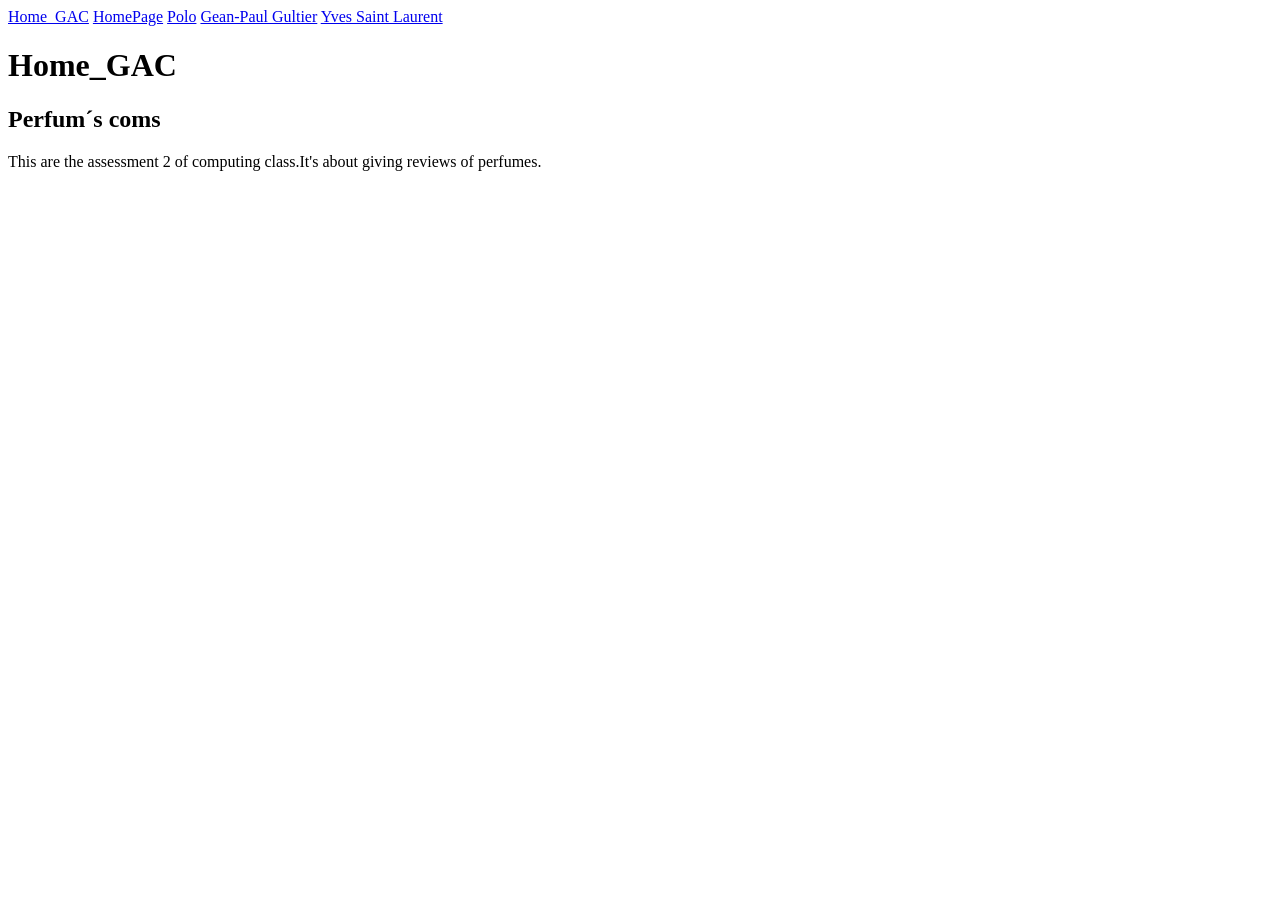
==== index.html @ 39e6128b "Add files via upload" ====
<!doctype html>
<html lang="en">
<head>
  <meta charset="UTF-8" />
  <meta name="viewport" content="width=device-width, initial-scale=1.0" />
  <title>Hello World</title>
  <link rel="stylesheet" href="/styles/style.css">
</head>
<body>

  <header>
    <nav>
        <a href="index.html">Home_GAC</a>
      <a href="HomePage.html">HomePage</a>
      <a href="Polo.html">Polo</a>
      <a href="Gean-Paul Gultier.html">Gean-Paul Gultier</a>
      <a href="YSL.html">Yves Saint Laurent</a>
     </nav>
  </header>
  <h1>Home_GAC</h1>
  <!-- dentro de la etiqueta main hay que poner todas las 
   secciones/ titulos/imágenes que van en cada página de 
   tu Assessent 1-->
  <main>
<section>
  <h1>Perfum´s coms</h1>
</section>
<section>
  <p>This are the assessment 2 of computing class.It's about giving reviews of perfumes.</p>
</section>
  
  <script defer type="text/javascript" src="/main.js"></script>
</body>
</html>
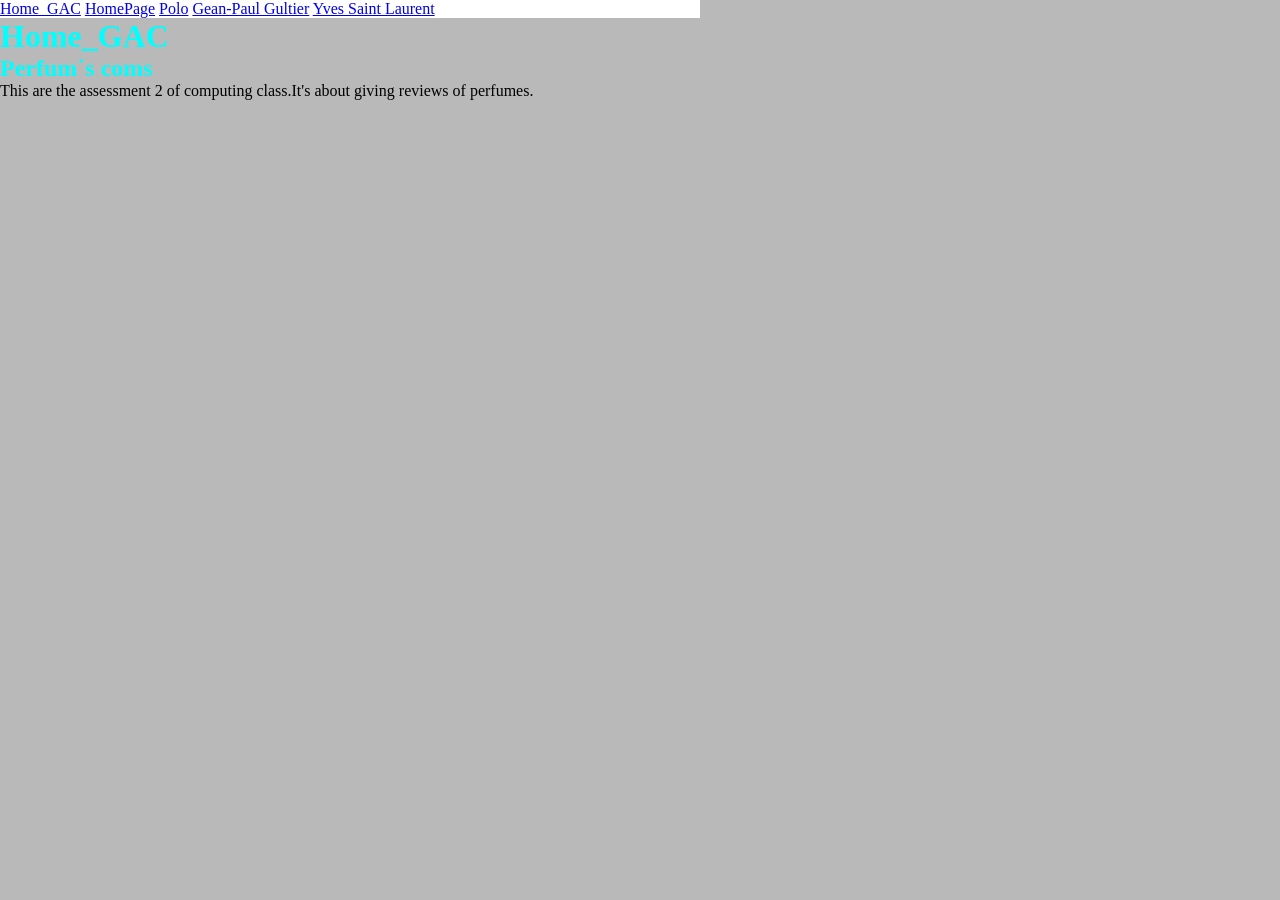
==== commit eca3110f: "Update index.html" ====
--- a/index.html
+++ b/index.html
@@ -4,7 +4,7 @@
   <meta charset="UTF-8" />
   <meta name="viewport" content="width=device-width, initial-scale=1.0" />
   <title>Hello World</title>
-  <link rel="stylesheet" href="/styles/style.css">
+  <link rel="stylesheet" href="style.css">
 </head>
 <body>
 
--- a/style.css
+++ b/style.css
@@ -0,0 +1,50 @@
+/* Add styles here */
+
+*{
+    margin:0;
+}
+header{
+    display:flex;
+    position: static;
+    background-color: rgb(255, 255, 255);
+    color:hsl(226, 100%, 50%);
+    width: 700px;
+}
+h1{
+    color:rgb(0, 255, 255);
+}
+body{
+    background-color: rgb(185, 185, 185);
+    width:100vw;
+}
+.a{
+    background-color: red;
+}
+.Polo{
+    display: flex;
+    width: 1500px;
+    flex-wrap: wrap;
+    justify-content: space-between;
+}
+
+.Polo article{
+width:500px;
+}
+.Gean-Paul{
+    display: flex;
+    width: 3000px;
+    flex-wrap: wrap;
+    justify-content: space-between;
+}
+.Gean-Paul article{
+    width: 1000px;
+}
+.YSL article{
+    display: flex;
+    width: 3000px;
+    flex-wrap: wrap;
+    justify-content: space-between;
+}
+.YSL article{
+    width: 1000px;
+}
